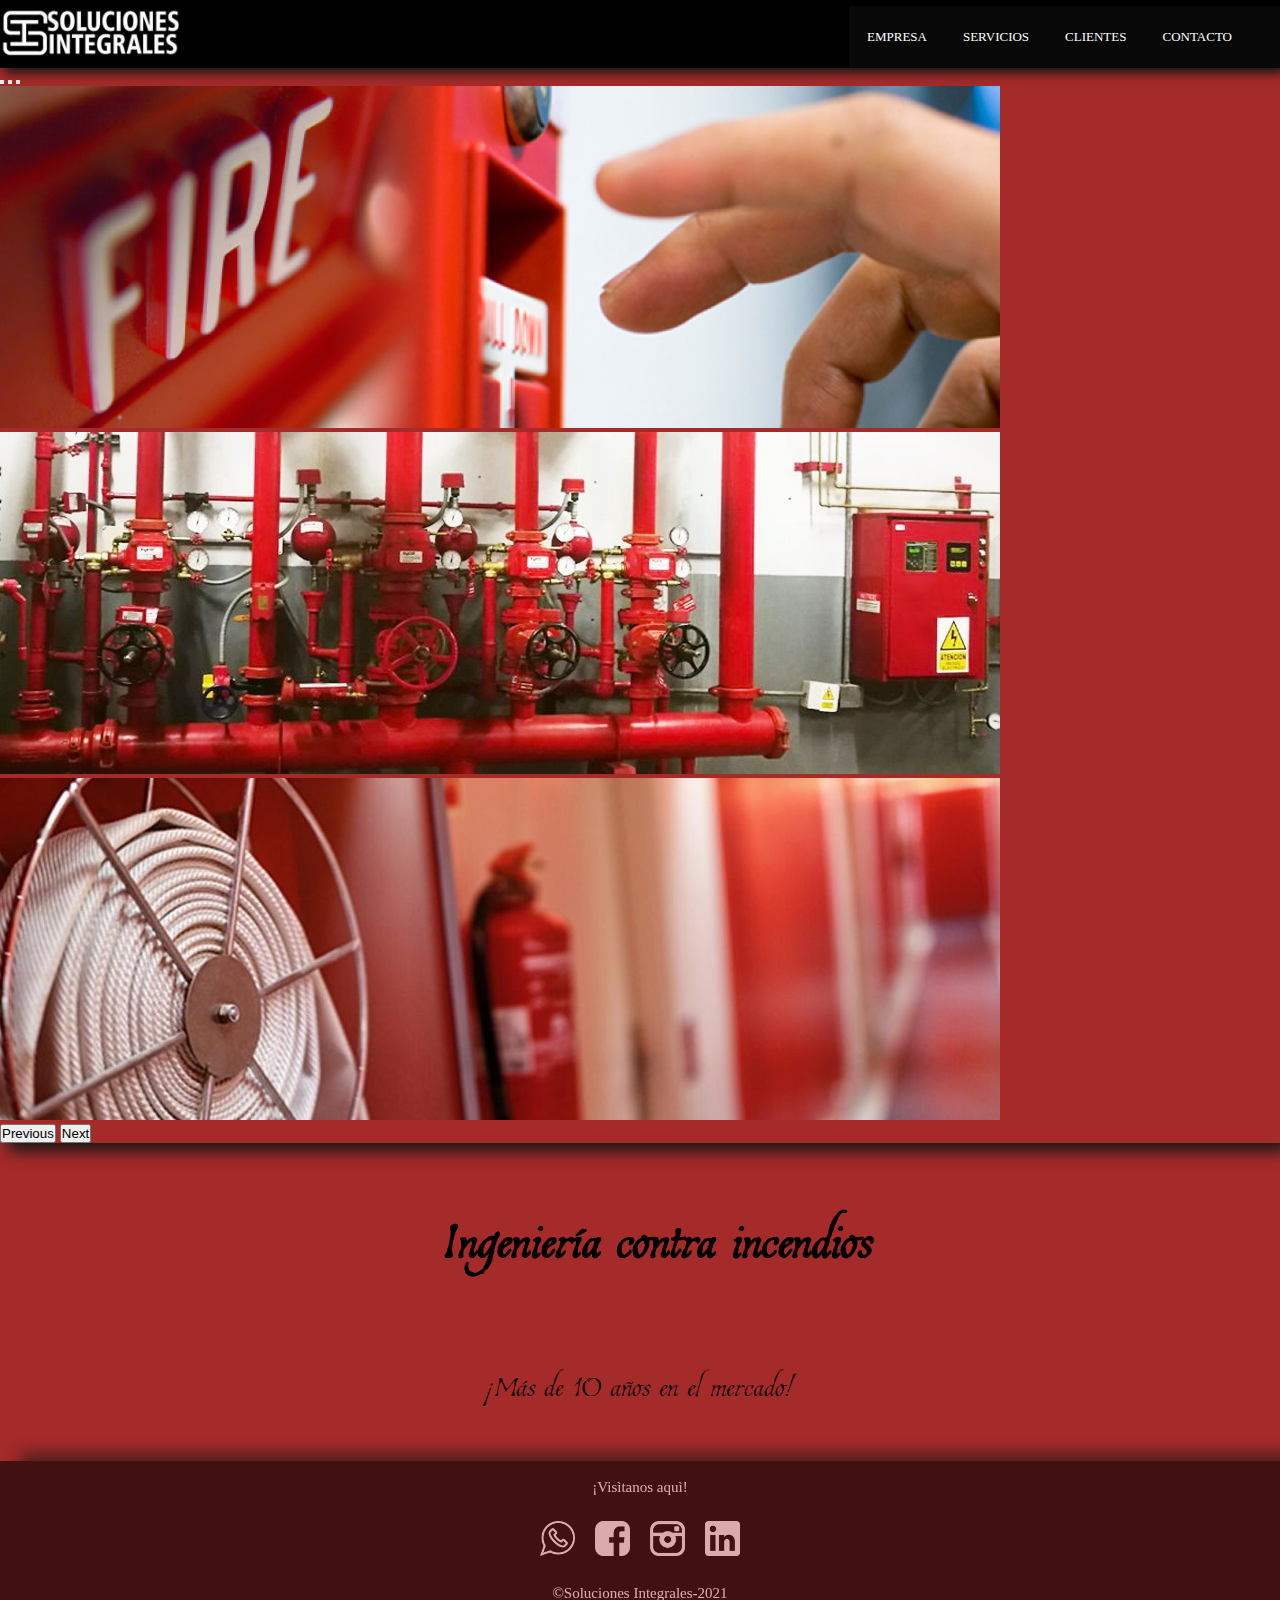
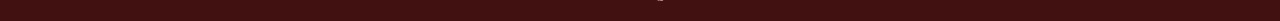
==== index.html @ 703a7215 "1er entrega GIT" ====
<!DOCTYPE html> 
<html lang="en"> 
<head>
    <meta charset="UTF-8">
    <meta http-equiv="X-UA-Compatible" content="IE=edge">
    <meta name="viewport" content="width=device-width, initial-scale=1.0">
    <title>Soluciones Integrales</title>
    <link href="https://cdn.jsdelivr.net/npm/bootstrap@5.1.3/dist/css/bootstrap.min.css" rel="stylesheet" integrity="sha384-1BmE4kWBq78iYhFldvKuhfTAU6auU8tT94WrHftjDbrCEXSU1oBoqyl2QvZ6jIW3" crossorigin="anonymous">
    <link rel="stylesheet" href="./style.css">
    <link rel="preconnect" href="https://fonts.googleapis.com">
<link rel="preconnect" href="https://fonts.gstatic.com" crossorigin>
<link href="https://fonts.googleapis.com/css2?family=Estonia&display=swap" rel="stylesheet">
<link rel="icon" type="image/png" href="./imagenes/favicon_soluciones_integrales.png">
<link rel="preconnect" href="https://fonts.googleapis.com">
<link rel="preconnect" href="https://fonts.gstatic.com" crossorigin>
</head>
<!-- width 0% = 1px
     width 50% = -->
<body id="body">
    <header class="encabezado">
        <!-- Logotipo para header -->
        <div class="headerDiv">
            <section>
                <a href="./index.html" target="_self"> <img class="logo"
                src="./imagenes/sol-int_icono.jpeg" alt="logo"> </a>
            </section>
        </div>
                
        <div class="headerDiv">

            <nav class="menu">
                
                <ul class="lista">
                    <li><a href="./pages/empres.html" target="_self">Empresa</a></li>
                    <li><a href="#">Servicios<!-- sublistas -->
                        <ul class="sublista"></a>
                            <li><a href="./pages/sist-detec.html" target="_self">Sistemas de detecciòn</a></li>
                            <li><a href="./pages/inst-hidr.html" target="_self">Instalaciones hidràulicas</a></li>
                            <li><a href="./pages/hab-bomb.html" target="_self">Habilitaciòn de bomberos</a></li>
                        </ul>
                    </li>
                    <li><a href="./pages/client.html" target="_self">Clientes</a></li>
                    <li><a href="./pages/contactt.html" target="_self">Contacto</a></li>
                </ul>
                    
                <span class="menu_Mobile">
                    <i class="fas fa-bars"></i>
                </span>    
            </nav>
            
        </div>
        
    </header>        
    
    
    <main>        <!--  class="classMain" -->
        <div id="carouselExampleIndicators" class="carousel slide carousel-fade" data-bs-ride="carousel">
            <div class="carousel-indicators">
            <button type="button" data-bs-target="#carouselExampleIndicators" data-bs-slide-to="0" class="active" aria-current="true" aria-label="Slide 1"></button>
            <button type="button" data-bs-target="#carouselExampleIndicators" data-bs-slide-to="1" aria-label="Slide 2"></button>
            <button type="button" data-bs-target="#carouselExampleIndicators" data-bs-slide-to="2" aria-label="Slide 3"></button>
            </div>
            <div class="carousel-inner">
            <div class="carousel-item active">
                <img src="./imagenes/deteccion-Incendios.png" class="d-block w-100" alt="...">
            </div>
            <div class="carousel-item">
                <img src="/imagenes/sistema_contra_incendios.jpg" class="d-block w-100" alt="...">
            </div>
            <div class="carousel-item">
                <img src="/imagenes/hab-bomberos.jpg" class="d-block w-100" alt="...">
            </div>
            </div>
            <button class="carousel-control-prev" type="button" data-bs-target="#carouselExampleIndicators" data-bs-slide="prev">
            <span class="carousel-control-prev-icon" aria-hidden="true"></span>
            <span class="visually-hidden">Previous</span>
            </button>
            <button class="carousel-control-next" type="button" data-bs-target="#carouselExampleIndicators" data-bs-slide="next">
            <span class="carousel-control-next-icon" aria-hidden="true"></span>
            <span class="visually-hidden">Next</span>
            </button>
        </div> 
      
    
   
                 
     <!-- contenido divisiones -->    
        <div class="contenido mainContent">
            <h2 class="letraMain Slogan"> 
                Ingeniería contra incendios
            </h2>
        
            <h3 class="letraMain subLetraMain">  
            ¡Más de 10 años en el mercado!
            </h3>
        </div>                                
    </main>
        
        <!-- Pie de pagina -->
        <!-- <div class="pieDePagina">  -->
            <footer id="piePagina">
                <p id="visitanos" class="pieVisible">¡Visìtanos aquì!</p>
            
                    <div class="linksContainer">
                        <a href="https://api.whatsapp.com/send?phone=+59899518711" target="_blank"><img src="./imagenes/whatsap-logo.png" class="redes" alt="mensajerìa whatsapp"></a>
                
                        <a href="https://www.facebook.com/solucionesintuy" target="_blank"><img src="./imagenes/facebookLink.png" class="redes" alt="Facebook link"></a>
                
                        <a href="https://www.instagram.com/solucionesintuy/" target="_blank"><img src="./imagenes/instaLogo.png" class="redes" alt="Instagram link"></a>
                
                        <a href="#" target="_blank"><img src="./imagenes/linkedinLogo.png" class="redes" alt="Linkedin link"></a>
                    </div> 
                
                <p class="frasePie pieVisible">&copy;Soluciones Integrales-2021 </p>
            </footer>
            <script src="https://cdn.jsdelivr.net/npm/bootstrap@5.1.3/dist/js/bootstrap.bundle.min.js" integrity="sha384-ka7Sk0Gln4gmtz2MlQnikT1wXgYsOg+OMhuP+IlRH9sENBO0LRn5q+8nbTov4+1p" crossorigin="anonymous"></script>
</body>
</html>  <!--<img src="./imagenes/portada_definitiva.jpg" alt="imagen de inicio" class="indexImg">                
 -->    
 <!-- src="./imagenes/img-op'sistemas_de_deteccion.jfif" class="d-block w-100" alt="Imagen portada 1">
              </div>
              <div class="carousel-item">
                <img src="" class="d-block w-100" alt="Imagen portada 2">
              </div>
              <div class="carousel-item">
                <img src="./imagenes/portada_definitiva.jpg" -->
---- style.css ----
*{
    box-sizing: border-box;
    padding: 0;
    margin-left: 0;
    margin-right: 0;
}

/* Logo principal */
.logo {
    width: 180px; 
    height: auto;
    margin-bottom: 7px;
}


/* encabezado(negro) */
.encabezado { 
    height: 68px;  
    width: 100%;
    position: fixed;
    display: flex;
   /*  grid-template-columns: repeat(2,1fr); */ /* */
    justify-content: space-between;
    align-items:flex-end;
    /* añadir sombra */
    z-index: 999;
    box-shadow: 5px 5px 10px rgb(22, 22, 22);
}

/* BARRA NAVEGACION (MENU) */
.menu {
    display: flex; 
    justify-content: flex-end; 
    align-items:flex-end;
    color: blanchedalmond;
    background-color: rgb(8, 8, 8);
    list-style: none;
    display: block;
    float: left;
}
.lista {
    display: flex;
    list-style: none;
    margin-right: 30px;
}
.lista li {
    border-radius: 3px;
    margin: 0 5px;
}
.lista li a {
    padding: 7px 13px;
    text-decoration: none;
    font-size: 13px;
    display: block;/* para q ocupen todo el espacio del li */
    text-transform: uppercase;
    color: white;
}
.lista li a:hover {   
    border-bottom:brown 2px solid;
    clip-path: view-box;
    width:fit-content;
    transition: width 2s;
}
nav .menu li ul {
    display: none;
    position: absolute;
    min-width: none;
    min-height: 10px;
}

.menu li {
    width: 25%;
    font-size: 20px;
}
ul ul {
    position: absolute;
    display: none;
 }
ul ul li {
    display: block;
 }
ul li:hover ul {
    display:block;
 }
  
.lista li .sublista {
    position: absolute;
    background: black;
    width: 200px;
 } 

body {
    background-color: brown;
}

.indexImg {
    width: 100%;
    height: 300px;
    z-index: 500;
}
#carouselExampleIndicators {
    box-shadow: 8px 8px 15px rgb(22, 22, 22);
}

.letraMain {
    font-family: 'Estonia',cursive;
    text-align: center;
}
.Slogan {
    font-weight:bold;
    font-size: 70px;
    margin-top: 4%;
    margin-bottom: 3%;
}
.subLetraMain {
    font-weight: lighter;
    font-size: 40px;
    margin-bottom: 4%;
}
  
    
.linksContainer {
    display: flex;
    justify-content: center;
}
.links {
    color: antiquewhite;
    filter: brightness(75%);
}
.links:hover {
    color: antiquewhite;
    transition: .7s;
    filter: brightness(200%);
}
img.redes {
    max-width: 55px;     
    filter: invert(1); 
    padding: 10px;
}

img.redes:hover {
    /* filter:brightness(100%); */ 
    transition: .7s;
    transform: translate(0px, -10px);
}
     
     
/* Seccion clientes */
.seccionClientes {
    display: grid;
    grid-template-columns: repeat(4,1fr); 
}
.imgClientes {
    margin: 3px;
    padding: 5%;
    max-width:180px; 
}
  

/* parte contacto */
.formulario {
    padding-left: 5%;
    padding-right: 5%;
    padding-top: 0%;
    display: grid;
    grid-template-columns: 49% 49%;
    justify-content: center;
}
.divFormUno {
    width: 100%;
    height: auto;
    display: flex;
    flex-direction: column;
}
/*  .divFormDos textarea {
     height: ;
}  */
.divFormUno input {
    width: 80%;
    height: 25px;
}
.divFormDos textarea {
    width: 85%;
}   
.botonEnviar {
    display: flex;
    justify-items: center;
   
}
.ubicacion {
    display: flex;
    justify-content: center;
    padding-left: 5%;
    padding-right: 5%;
    padding-bottom: 5%;
}



/* acerca fuentes */
.contenido p {
    padding: 0% 5% 3% 5%;
    font-size: 19px;
    font-family: 'PT Serif', serif;
}

.contenido h1 {
    padding: 3%;
}

.contenido h2 {
    padding: 0% 0% 3% 3%;
}

.contenido ul li {
    padding-left: 5%;
    font-size: 19px;
    font-family: 'PT Serif', serif;
}

.linkDecreto184 {
    color: cornsilk;
    font-size: 22px;
    padding-left:3%;
}

/* parrafos pie */

 #visitanos {
    /* display: flex; */
    display: flex;
    align-items:flex-start;
}

.frasePie {
    display: flex;
    align-items:flex-end;
} 

p.pieVisible {
    text-align: center;
    opacity: 1;
    font-size: 15px;
    color: white;
    font-family: 'PT Serif', serif;
    display: flex;
    justify-content: center;
}
/*Seccion clientes*/

/*Grid-Responsive*/
.menu_Mobile .fas{
    margin-right: 10px;
    font-size: 25px;
    color: seashell;
    cursor: pointer;
    display: none;
}
#body {
    display: grid;
    height: 100vh; 
    width: 100%; 
    margin: 0 auto;  
    grid-template-areas:
    "header header"
    "main main"
    "footer footer"; 
    grid-template-rows: 68px auto 160px;
}   
    
    header {
        background-color: black;
        grid-area: header;
        grid-row: 1/2;
        /* grid-column: 1/2; */   
       /*  border: azure solid 5px; */
       /* margin-bottom: ; SOMBRA*/
    } 
    
    main {
        grid-area: main;
        grid-row: 2/3;
        /* border: azure solid 5px; */
    } 
    footer {
        background-color: black;
        opacity: 0.6;
        grid-area: footer;
        grid-row: 3/4;
        /* border: azure solid 5px; */
        display: flex; 
        justify-content: center; 
        align-items:center;
        flex-direction: column;
        box-shadow: 20px -8px 15px rgb(22, 22, 22);
    }
     
    


    /* Propiedades para versiòn mobile */
    @media screen and (max-width: 426px) {
        #body {
            display: grid;
            height: 100vh;  
            max-width: 100%; 
            margin: 0 auto;  
            grid-template-areas:
            "header"
            "main"
            "footer"; 
            grid-template-rows: 40px auto 115px;
        } 
        
        /* header img.logo src:{
            src;
        }   */       
        .header {
            grid-area: 1/2;
            background-color: black;
        }
        .main {
            grid-area: 2/3;
        }
        .footer {
            grid-area: 3/4;
        }
        .encabezado {
            height: 50px;  
            width: 100%;
            position: fixed;
            display: flex;
            justify-content: space-between;
            align-items: center;
        }  
        .menu_Mobile .fas{
            display: flex;
            color: white;
            position: fixed;
        }
        .menu_Mobile li{
            border-radius: 5px;
            margin: 0 5px;
        }
        .menu_Mobile li a {
            padding: 7px 13px;
            text-decoration: none;
            font-size: 13px;
            display: block;/* para q ocupen todo el espacio del li */
            text-transform: uppercase;
            color: white;
        }
        .menu_Mobile li:hover {
            transition: .7s;    
            border-bottom:white auto solid;
        }
        
        .lista {
            display: none;
            position:absolute;
            width: 100vw;
            height: 80%;
            background: rgb(110, 98, 98);
            /* top: -100vh; */
            text-align: center;
            transition: all .6s;
            flex-direction: column;
        }
        .lista li:hover {
            background: none;
            display: flex; 
        }
        .lista li a {
            font-size: 20px;
            color: white;
            font-weight: bold;
        }
        body {
            background-color: brown;
        }
        .logo {
            width: 100px; 
            height: auto;
        } 
        .indexImg {
            width: 100%;
            height: 100px;
        }
        .Slogan {
            font-weight:bold;
            font-size: 40px;
        }
        .subLetraMain {
            font-weight: lighter;
            font-size: 28px;
        }
        img.redes {
            max-width: 40px;     
            filter:invert(1); 
            padding: 8px;
        }
        .seccionClientes {
            display: grid;
            grid-template-columns: repeat(2,1fr);
            /* justify-content: space-between; */
        }
        .imgClientes {
            margin: 3px;
            padding: 10%;
            max-width: 150px;
        }  
        
        /* parte contacto */
        .formulario {
       /*  padding-left: 5%;
        padding-right: 5%; */
        padding-top: 0%;
        display: grid;
        grid-template-columns: 70%;
        justify-content: center;
        }
        .divFormUno {
            width: 45%;
            height: auto;
        }
        .divFormUno input {
            width: 250px;
            height: 25px;
        }
        .divFormDos textarea {
            width: 250px;
            padding-left: 5%;
        } 
        .botonEnviar {
            display: flex;
            justify-items: flex-end;
            
        }
        .botonEnviar input{
            display: flex;
            justify-items: center;
            width: 250px;
            justify-content: center;
        }
        .ubicacion iframe{
            width: auto;
            height: 200px;
        }
            
    
    
    }
    /* ANIMACIONES (Contenido de las pàginas) */
    .mainContent {
        animation-duration: 4s;
        animation-name: mainContent;
        animation-iteration-count: 1;
    }
    @keyframes mainContent {
        0% {
          opacity: 0;
        }
        100% {
          opacity: 1;
        }
    }
     


     
    /* carousel */
    /*.carousel-inner { 
    }*/
/* #piePagina{
  /*   position: absolute;   */
    /* height: ; */
    /*  width: 100%;
    background: black;
    opacity: 0.7;
   grid-row: 3/4; */ 
  
   /* Carrusel iamgenes portada */
    /* .carousel-item { 
       max-height: 500px;
       width: 100%;
    } */ 
    /* 
         
       1000x342px   */
       /*
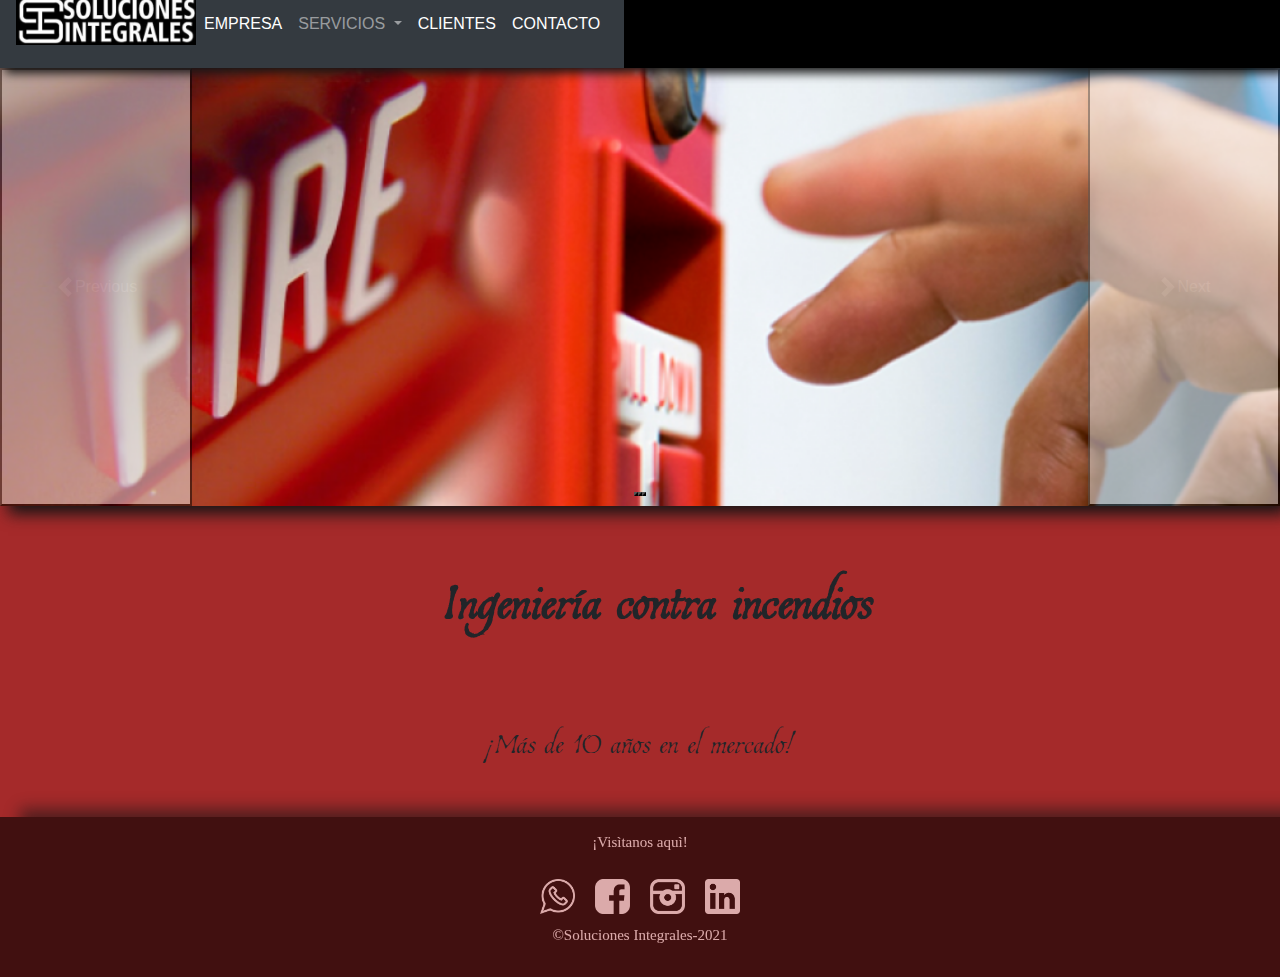
==== commit 534b4035: "Nav con bootstrap" ====
--- a/index.html
+++ b/index.html
@@ -5,6 +5,7 @@
     <meta http-equiv="X-UA-Compatible" content="IE=edge">
     <meta name="viewport" content="width=device-width, initial-scale=1.0">
     <title>Soluciones Integrales</title>
+    <link rel="stylesheet" href="https://maxcdn.bootstrapcdn.com/bootstrap/4.0.0/css/bootstrap.min.css" integrity="sha384-Gn5384xqQ1aoWXA+058RXPxPg6fy4IWvTNh0E263XmFcJlSAwiGgFAW/dAiS6JXm" crossorigin="anonymous">
     <link href="https://cdn.jsdelivr.net/npm/bootstrap@5.1.3/dist/css/bootstrap.min.css" rel="stylesheet" integrity="sha384-1BmE4kWBq78iYhFldvKuhfTAU6auU8tT94WrHftjDbrCEXSU1oBoqyl2QvZ6jIW3" crossorigin="anonymous">
     <link rel="stylesheet" href="./style.css">
     <link rel="preconnect" href="https://fonts.googleapis.com">
@@ -18,39 +19,44 @@
      width 50% = -->
 <body id="body">
     <header class="encabezado">
-        <!-- Logotipo para header -->
-        <div class="headerDiv">
-            <section>
-                <a href="./index.html" target="_self"> <img class="logo"
-                src="./imagenes/sol-int_icono.jpeg" alt="logo"> </a>
-            </section>
-        </div>
-                
-        <div class="headerDiv">
-
-            <nav class="menu">
-                
-                <ul class="lista">
-                    <li><a href="./pages/empres.html" target="_self">Empresa</a></li>
-                    <li><a href="#">Servicios<!-- sublistas -->
-                        <ul class="sublista"></a>
-                            <li><a href="./pages/sist-detec.html" target="_self">Sistemas de detecciòn</a></li>
-                            <li><a href="./pages/inst-hidr.html" target="_self">Instalaciones hidràulicas</a></li>
-                            <li><a href="./pages/hab-bomb.html" target="_self">Habilitaciòn de bomberos</a></li>
-                        </ul>
-                    </li>
-                    <li><a href="./pages/client.html" target="_self">Clientes</a></li>
-                    <li><a href="./pages/contactt.html" target="_self">Contacto</a></li>
+        <nav class="navbar navbar-expand-lg navbar-dark bg-dark py-3">
+            <!-- LOGO -->
+            <a href="./index.html" target="_self"> <img class="logo"
+              src="/imagenes/sol-int_icono.jpeg" alt="logo"> 
+            </a>
+              <button class="navbar-toggler" type="button" data-toggle="collapse" data-target="#navbarSupportedContent" aria-controls="navbarSupportedContent" aria-expanded="false" aria-label="Toggle navigation">
+                <span class="navbar-toggler-icon "></span>
+              </button>
+            
+              <div class="collapse navbar-collapse" id="navbarSupportedContent">
+                <ul class="navbar-nav ml-auto">
+                  <li class="nav-item active">
+                    <a class="nav-link" href="/pages/empresa.html">EMPRESA <span class="sr-only">(current)</span></a>
+                  </li>
+                  
+                  
+                  <!-- DESPLEGABLE -->
+                  <li class="nav-item dropdown">
+                    <a class="nav-link dropdown-toggle" href="#" id="navbarDropdown" role="button" data-toggle="dropdown" aria-haspopup="true" aria-expanded="false">
+                      SERVICIOS
+                    </a>
+                    <div class="dropdown-menu" aria-labelledby="navbarDropdown">
+                      <a class="dropdown-item" href="/pages/sistema-de-detecciones.html">Sistemas de detección</a>
+                      <a class="dropdown-item" href="/pages/instalaciones-hidraulicas.html">Instalaciones hidráulicas</a>
+                      <a class="dropdown-item" href="/pages/habilitacion-bomberos.html">Habilitación de bomberos</a>
+                    </div>
+                  </li>
+                  <li class="nav-item active">
+                      <a class="nav-link" href="/pages/clientes.html">CLIENTES <span class="sr-only">(current)</span></a>
+                  </li>
+                  <li class="nav-item active">
+                      <a class="nav-link" href="/pages/contacto.html">CONTACTO <span class="sr-only">(current)</span></a>
+                  </li>
                 </ul>
-                    
-                <span class="menu_Mobile">
-                    <i class="fas fa-bars"></i>
-                </span>    
-            </nav>
-            
-        </div>
+              </div>
+        </nav>
+    </header>        
         
-    </header>        
     
     
     <main>        <!--  class="classMain" -->
@@ -113,9 +119,14 @@
                 
                 <p class="frasePie pieVisible">&copy;Soluciones Integrales-2021 </p>
             </footer>
-            <script src="https://cdn.jsdelivr.net/npm/bootstrap@5.1.3/dist/js/bootstrap.bundle.min.js" integrity="sha384-ka7Sk0Gln4gmtz2MlQnikT1wXgYsOg+OMhuP+IlRH9sENBO0LRn5q+8nbTov4+1p" crossorigin="anonymous"></script>
+            
+<script src="https://cdn.jsdelivr.net/npm/bootstrap@5.1.3/dist/js/bootstrap.bundle.min.js" integrity="sha384-ka7Sk0Gln4gmtz2MlQnikT1wXgYsOg+OMhuP+IlRH9sENBO0LRn5q+8nbTov4+1p" crossorigin="anonymous"></script>
+<script src="https://code.jquery.com/jquery-3.2.1.slim.min.js" integrity="sha384-KJ3o2DKtIkvYIK3UENzmM7KCkRr/rE9/Qpg6aAZGJwFDMVNA/GpGFF93hXpG5KkN" crossorigin="anonymous"></script>
+<script src="https://cdnjs.cloudflare.com/ajax/libs/popper.js/1.12.9/umd/popper.min.js" integrity="sha384-ApNbgh9B+Y1QKtv3Rn7W3mgPxhU9K/ScQsAP7hUibX39j7fakFPskvXusvfa0b4Q" crossorigin="anonymous"></script>
+<script src="https://maxcdn.bootstrapcdn.com/bootstrap/4.0.0/js/bootstrap.min.js" integrity="sha384-JZR6Spejh4U02d8jOt6vLEHfe/JQGiRRSQQxSfFWpi1MquVdAyjUar5+76PVCmYl" crossorigin="anonymous"></script>
 </body>
-</html>  <!--<img src="./imagenes/portada_definitiva.jpg" alt="imagen de inicio" class="indexImg">                
+</html> 
+ <!--<img src="./imagenes/portada_definitiva.jpg" alt="imagen de inicio" class="indexImg">                
  -->    
  <!-- src="./imagenes/img-op'sistemas_de_deteccion.jfif" class="d-block w-100" alt="Imagen portada 1">
               </div>
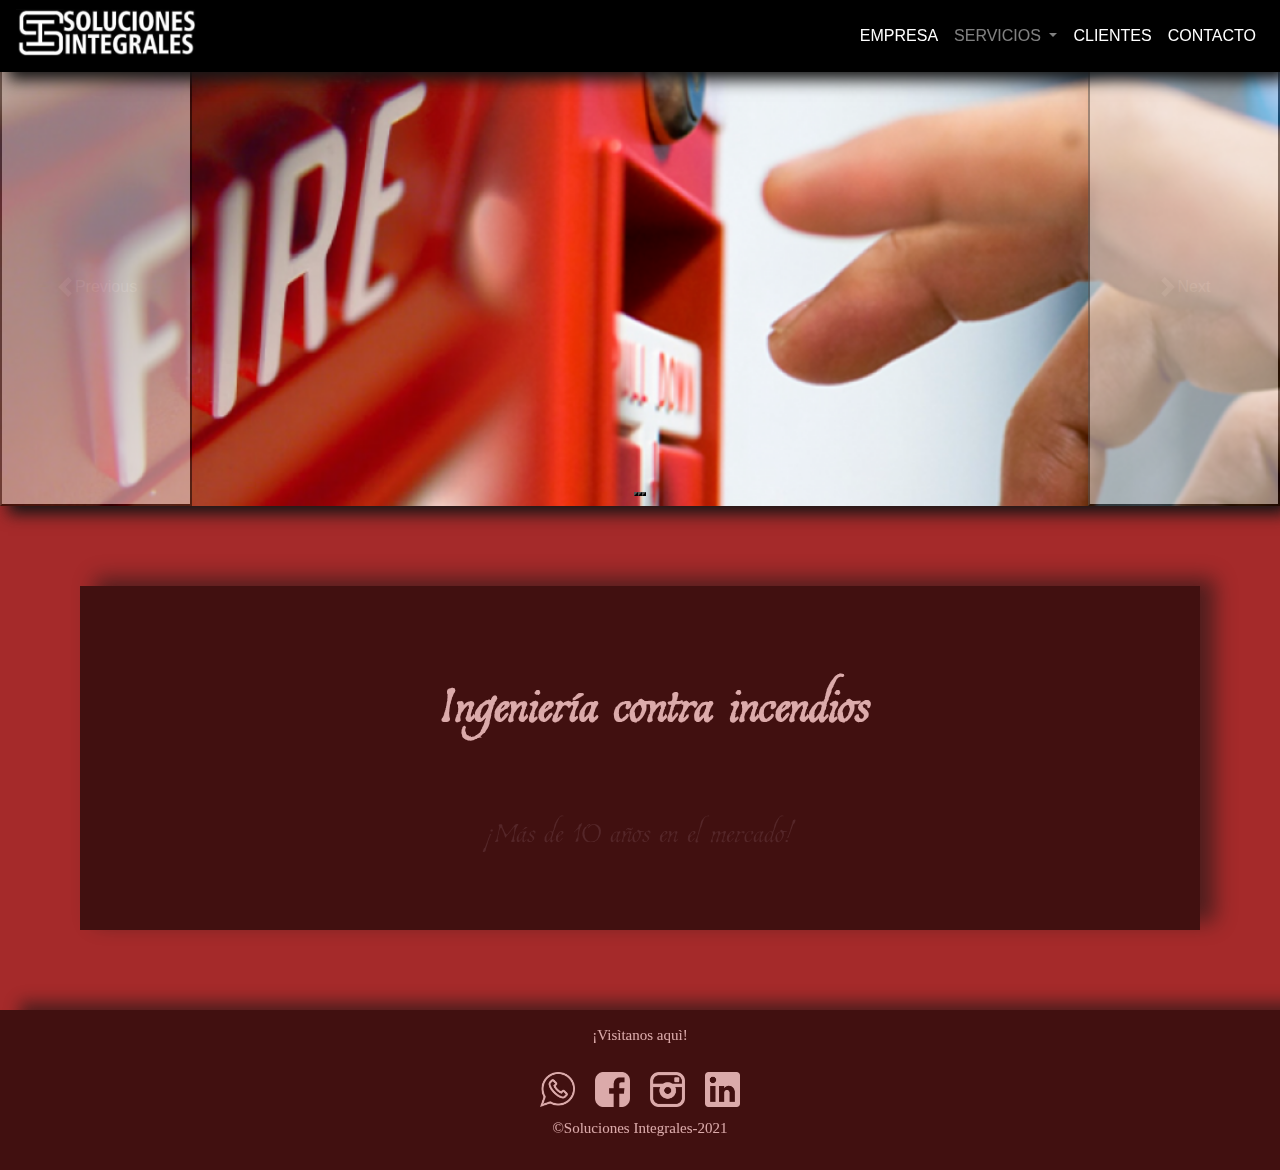
==== commit 2cde21f8: "actualizacion 18/12" ====
--- a/index.html
+++ b/index.html
@@ -19,10 +19,10 @@
      width 50% = -->
 <body id="body">
     <header class="encabezado">
-        <nav class="navbar navbar-expand-lg navbar-dark bg-dark py-3">
+        <nav class="navbar navbar-expand-lg navbar navbar-dark bg-dark fixed-top">
             <!-- LOGO -->
-            <a href="./index.html" target="_self"> <img class="logo"
-              src="/imagenes/sol-int_icono.jpeg" alt="logo"> 
+            <a href="/index.html" target="_self"> <img class="logo"
+              src="./imagenes/sol-int_icono.jpeg" alt="logo"> 
             </a>
               <button class="navbar-toggler" type="button" data-toggle="collapse" data-target="#navbarSupportedContent" aria-controls="navbarSupportedContent" aria-expanded="false" aria-label="Toggle navigation">
                 <span class="navbar-toggler-icon "></span>
@@ -31,7 +31,7 @@
               <div class="collapse navbar-collapse" id="navbarSupportedContent">
                 <ul class="navbar-nav ml-auto">
                   <li class="nav-item active">
-                    <a class="nav-link" href="/pages/empresa.html">EMPRESA <span class="sr-only">(current)</span></a>
+                    <a class="nav-link" href="./pages/empresa.html">EMPRESA <span class="sr-only">(current)</span></a>
                   </li>
                   
                   
@@ -41,16 +41,16 @@
                       SERVICIOS
                     </a>
                     <div class="dropdown-menu" aria-labelledby="navbarDropdown">
-                      <a class="dropdown-item" href="/pages/sistema-de-detecciones.html">Sistemas de detección</a>
-                      <a class="dropdown-item" href="/pages/instalaciones-hidraulicas.html">Instalaciones hidráulicas</a>
-                      <a class="dropdown-item" href="/pages/habilitacion-bomberos.html">Habilitación de bomberos</a>
+                      <a class="dropdown-item" href="./pages/sistema-de-detecciones.html">Sistemas de detección</a>
+                      <a class="dropdown-item" href="./pages/instalaciones-hidraulicas.html">Instalaciones hidráulicas</a>
+                      <a class="dropdown-item" href="./pages/habilitacion-bomberos.html">Habilitación de bomberos</a>
                     </div>
                   </li>
                   <li class="nav-item active">
-                      <a class="nav-link" href="/pages/clientes.html">CLIENTES <span class="sr-only">(current)</span></a>
+                      <a class="nav-link" href="./pages/clientes.html">CLIENTES <span class="sr-only">(current)</span></a>
                   </li>
                   <li class="nav-item active">
-                      <a class="nav-link" href="/pages/contacto.html">CONTACTO <span class="sr-only">(current)</span></a>
+                      <a class="nav-link" href="./pages/contacto.html">CONTACTO <span class="sr-only">(current)</span></a>
                   </li>
                 </ul>
               </div>
@@ -71,10 +71,10 @@
                 <img src="./imagenes/deteccion-Incendios.png" class="d-block w-100" alt="...">
             </div>
             <div class="carousel-item">
-                <img src="/imagenes/sistema_contra_incendios.jpg" class="d-block w-100" alt="...">
+                <img src="./imagenes/sistema_contra_incendios.png" class="d-block w-100" alt="...">
             </div>
             <div class="carousel-item">
-                <img src="/imagenes/hab-bomberos.jpg" class="d-block w-100" alt="...">
+                <img src="./imagenes/hab-bomberos.png" class="d-block w-100" alt="...">
             </div>
             </div>
             <button class="carousel-control-prev" type="button" data-bs-target="#carouselExampleIndicators" data-bs-slide="prev">
--- a/style.css
+++ b/style.css
@@ -10,22 +10,29 @@
     width: 180px; 
     height: auto;
     margin-bottom: 7px;
-}
-
-
-/* encabezado(negro) */
-.encabezado { 
+    background: transparent;
+}
+.navbar-expand-lg {
+    box-shadow: 8px 8px 15px rgb(22, 22, 22);
+    background-color: black !important;/* important provisorio */
+}
+ .encabezado {
+    z-index: 999;
+}  
+
+/* encabezado(negro) 
+ .encabezado { 
     height: 68px;  
     width: 100%;
     position: fixed;
     display: flex;
-   /*  grid-template-columns: repeat(2,1fr); */ /* */
+   /*  grid-template-columns: repeat(2,1fr); 
     justify-content: space-between;
     align-items:flex-end;
-    /* añadir sombra */
+     añadir sombra 
     z-index: 999;
     box-shadow: 5px 5px 10px rgb(22, 22, 22);
-}
+} */
 
 /* BARRA NAVEGACION (MENU) */
 .menu {
@@ -38,57 +45,6 @@
     display: block;
     float: left;
 }
-.lista {
-    display: flex;
-    list-style: none;
-    margin-right: 30px;
-}
-.lista li {
-    border-radius: 3px;
-    margin: 0 5px;
-}
-.lista li a {
-    padding: 7px 13px;
-    text-decoration: none;
-    font-size: 13px;
-    display: block;/* para q ocupen todo el espacio del li */
-    text-transform: uppercase;
-    color: white;
-}
-.lista li a:hover {   
-    border-bottom:brown 2px solid;
-    clip-path: view-box;
-    width:fit-content;
-    transition: width 2s;
-}
-nav .menu li ul {
-    display: none;
-    position: absolute;
-    min-width: none;
-    min-height: 10px;
-}
-
-.menu li {
-    width: 25%;
-    font-size: 20px;
-}
-ul ul {
-    position: absolute;
-    display: none;
- }
-ul ul li {
-    display: block;
- }
-ul li:hover ul {
-    display:block;
- }
-  
-.lista li .sublista {
-    position: absolute;
-    background: black;
-    width: 200px;
- } 
-
 body {
     background-color: brown;
 }
@@ -100,6 +56,7 @@
 }
 #carouselExampleIndicators {
     box-shadow: 8px 8px 15px rgb(22, 22, 22);
+    z-index: 0;
 }
 
 .letraMain {
@@ -172,9 +129,7 @@
     display: flex;
     flex-direction: column;
 }
-/*  .divFormDos textarea {
-     height: ;
-}  */
+
 .divFormUno input {
     width: 80%;
     height: 25px;
@@ -195,33 +150,54 @@
     padding-bottom: 5%;
 }
 
-
+.contenido {
+    z-index: -1;
+    background-color: rgb(0, 0, 0);
+    opacity: 0.6;
+    padding: 2rem;
+    border: 5rem; 
+    margin: 5rem; 
+    box-shadow: 15px -8px 20px rgb(22 22 22);
+}
 
 /* acerca fuentes */
 .contenido p {
+    color: white;
+    opacity: 1;
+    z-index: 1;
     padding: 0% 5% 3% 5%;
     font-size: 19px;
     font-family: 'PT Serif', serif;
+    line-height: 2rem;
 }
 
 .contenido h1 {
-    padding: 3%;
+    color: white;
+    opacity: 1;
+    z-index: 1;
+    padding: 2%;
 }
 
 .contenido h2 {
+    color:white;
+    opacity: 1;
+    z-index: 1;
     padding: 0% 0% 3% 3%;
 }
 
 .contenido ul li {
-    padding-left: 5%;
+    color:white;
+    /* padding-left: 5%; */
     font-size: 19px;
     font-family: 'PT Serif', serif;
 }
 
 .linkDecreto184 {
-    color: cornsilk;
+    color: white;
     font-size: 22px;
     padding-left:3%;
+    opacity: 1;
+    z-index: 1;
 }
 
 /* parrafos pie */
@@ -248,14 +224,9 @@
 }
 /*Seccion clientes*/
 
+
 /*Grid-Responsive*/
-.menu_Mobile .fas{
-    margin-right: 10px;
-    font-size: 25px;
-    color: seashell;
-    cursor: pointer;
-    display: none;
-}
+
 #body {
     display: grid;
     height: 100vh; 
@@ -272,8 +243,8 @@
         background-color: black;
         grid-area: header;
         grid-row: 1/2;
-        /* grid-column: 1/2; */   
-       /*  border: azure solid 5px; */
+        grid-column: 1/3; 
+        /* border: azure solid 5px;  */
        /* margin-bottom: ; SOMBRA*/
     } 
     
@@ -315,66 +286,17 @@
         /* header img.logo src:{
             src;
         }   */       
-        .header {
+         .header {
             grid-area: 1/2;
             background-color: black;
-        }
+        } 
         .main {
             grid-area: 2/3;
         }
         .footer {
             grid-area: 3/4;
         }
-        .encabezado {
-            height: 50px;  
-            width: 100%;
-            position: fixed;
-            display: flex;
-            justify-content: space-between;
-            align-items: center;
-        }  
-        .menu_Mobile .fas{
-            display: flex;
-            color: white;
-            position: fixed;
-        }
-        .menu_Mobile li{
-            border-radius: 5px;
-            margin: 0 5px;
-        }
-        .menu_Mobile li a {
-            padding: 7px 13px;
-            text-decoration: none;
-            font-size: 13px;
-            display: block;/* para q ocupen todo el espacio del li */
-            text-transform: uppercase;
-            color: white;
-        }
-        .menu_Mobile li:hover {
-            transition: .7s;    
-            border-bottom:white auto solid;
-        }
-        
-        .lista {
-            display: none;
-            position:absolute;
-            width: 100vw;
-            height: 80%;
-            background: rgb(110, 98, 98);
-            /* top: -100vh; */
-            text-align: center;
-            transition: all .6s;
-            flex-direction: column;
-        }
-        .lista li:hover {
-            background: none;
-            display: flex; 
-        }
-        .lista li a {
-            font-size: 20px;
-            color: white;
-            font-weight: bold;
-        }
+
         body {
             background-color: brown;
         }
@@ -389,6 +311,15 @@
         .Slogan {
             font-weight:bold;
             font-size: 40px;
+        }
+        .contenido {
+            z-index: -1;
+            background-color: rgb(0, 0, 0);
+            opacity: 0.6;
+            padding: 1rem;
+            border: 2.5rem; 
+            margin: 2.5rem; 
+            box-shadow: 10px -8px 20px rgb(22 22 22);
         }
         .subLetraMain {
             font-weight: lighter;
@@ -451,7 +382,7 @@
     
     }
     /* ANIMACIONES (Contenido de las pàginas) */
-    .mainContent {
+    /* .mainContent {
         animation-duration: 4s;
         animation-name: mainContent;
         animation-iteration-count: 1;
@@ -463,29 +394,4 @@
         100% {
           opacity: 1;
         }
-    }
-     
-
-
-     
-    /* carousel */
-    /*.carousel-inner { 
-    }*/
-/* #piePagina{
-  /*   position: absolute;   */
-    /* height: ; */
-    /*  width: 100%;
-    background: black;
-    opacity: 0.7;
-   grid-row: 3/4; */ 
-  
-   /* Carrusel iamgenes portada */
-    /* .carousel-item { 
-       max-height: 500px;
-       width: 100%;
-    } */ 
-    /* 
-         
-       1000x342px   */
-       /* 
-       
+    } */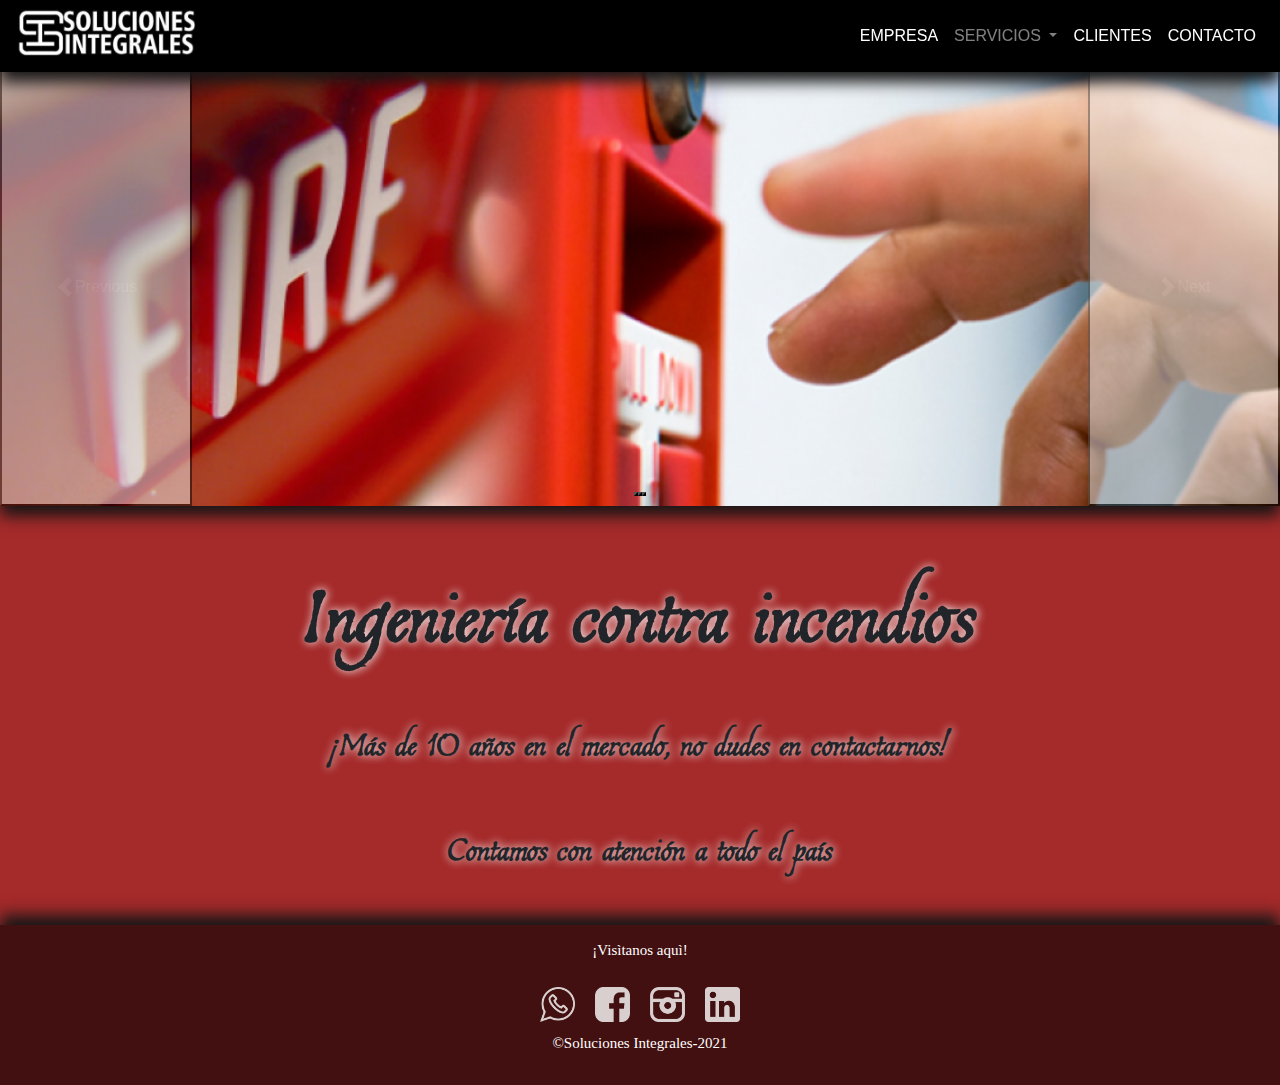
==== commit bef9d9ea: "Proyecto final" ====
--- a/index.html
+++ b/index.html
@@ -4,7 +4,9 @@
     <meta charset="UTF-8">
     <meta http-equiv="X-UA-Compatible" content="IE=edge">
     <meta name="viewport" content="width=device-width, initial-scale=1.0">
+    <meta name="keywords" content="Soluciones Integrales, Anti incendios, deteccion de incendios, habilitacion bomberos, instalaciones hidraulicas">
     <title>Soluciones Integrales</title>
+    <link rel="stylesheet" href="./sass/mi-estilo.css">
     <link rel="stylesheet" href="https://maxcdn.bootstrapcdn.com/bootstrap/4.0.0/css/bootstrap.min.css" integrity="sha384-Gn5384xqQ1aoWXA+058RXPxPg6fy4IWvTNh0E263XmFcJlSAwiGgFAW/dAiS6JXm" crossorigin="anonymous">
     <link href="https://cdn.jsdelivr.net/npm/bootstrap@5.1.3/dist/css/bootstrap.min.css" rel="stylesheet" integrity="sha384-1BmE4kWBq78iYhFldvKuhfTAU6auU8tT94WrHftjDbrCEXSU1oBoqyl2QvZ6jIW3" crossorigin="anonymous">
     <link rel="stylesheet" href="./style.css">
@@ -91,15 +93,18 @@
    
                  
      <!-- contenido divisiones -->    
-        <div class="contenido mainContent">
-            <h2 class="letraMain Slogan"> 
+        <div class="mainContent index">
+            <h2 class="Slogan letraMain"> 
                 Ingeniería contra incendios
             </h2>
         
-            <h3 class="letraMain subLetraMain">  
-            ¡Más de 10 años en el mercado!
+            <h3 class="subLetraMain letraMain">  
+                ¡Más de 10 años en el mercado, no dudes en contactarnos!
             </h3>
-        </div>                                
+            <h3 class="subLetraMain letraMain">  
+              Contamos con atención a todo el país
+          </h3>
+          </div>                                
     </main>
         
         <!-- Pie de pagina -->
@@ -119,7 +124,7 @@
                 
                 <p class="frasePie pieVisible">&copy;Soluciones Integrales-2021 </p>
             </footer>
-            
+          
 <script src="https://cdn.jsdelivr.net/npm/bootstrap@5.1.3/dist/js/bootstrap.bundle.min.js" integrity="sha384-ka7Sk0Gln4gmtz2MlQnikT1wXgYsOg+OMhuP+IlRH9sENBO0LRn5q+8nbTov4+1p" crossorigin="anonymous"></script>
 <script src="https://code.jquery.com/jquery-3.2.1.slim.min.js" integrity="sha384-KJ3o2DKtIkvYIK3UENzmM7KCkRr/rE9/Qpg6aAZGJwFDMVNA/GpGFF93hXpG5KkN" crossorigin="anonymous"></script>
 <script src="https://cdnjs.cloudflare.com/ajax/libs/popper.js/1.12.9/umd/popper.min.js" integrity="sha384-ApNbgh9B+Y1QKtv3Rn7W3mgPxhU9K/ScQsAP7hUibX39j7fakFPskvXusvfa0b4Q" crossorigin="anonymous"></script>
--- a/sass/mi-estilo.css
+++ b/sass/mi-estilo.css
@@ -0,0 +1,158 @@
+/* Sass correspondiente a apartado contacto */
+.contenido .flex_contacto {
+  display: -ms-grid;
+  display: grid;
+  -ms-grid-columns: 50% 50%;
+      grid-template-columns: 50% 50%;
+}
+
+.contenido .flex_contacto .formulario {
+  width: 100%;
+  padding-left: 5%;
+  padding-right: 5%;
+  padding-top: 0%;
+  display: -webkit-box;
+  display: -ms-flexbox;
+  display: flex;
+  -webkit-box-orient: vertical;
+  -webkit-box-direction: normal;
+      -ms-flex-direction: column;
+          flex-direction: column;
+}
+
+.contenido .flex_contacto .formulario .divFormUno {
+  width: 100%;
+  height: auto;
+  display: -webkit-box;
+  display: -ms-flexbox;
+  display: flex;
+  -webkit-box-orient: vertical;
+  -webkit-box-direction: normal;
+      -ms-flex-direction: column;
+          flex-direction: column;
+}
+
+.contenido .flex_contacto .formulario .divFormUno input {
+  width: 100%;
+  height: 40px;
+  border-radius: 5px;
+}
+
+.contenido .flex_contacto .formulario .divFormDos textarea {
+  width: 100%;
+  border-radius: 10px;
+}
+
+.contenido .flex_contacto .formulario .botonEnviar {
+  display: -webkit-box;
+  display: -ms-flexbox;
+  display: flex;
+  -webkit-box-orient: vertical;
+  -webkit-box-direction: normal;
+      -ms-flex-direction: column;
+          flex-direction: column;
+  -webkit-box-align: center;
+      -ms-flex-align: center;
+          align-items: center;
+  margin-top: 10px;
+}
+
+.contenido .flex_contacto .formulario .botonEnviar input {
+  width: 100%;
+  height: 40px;
+  border-radius: 5px;
+  color: white;
+  background-color: green;
+}
+
+.contenido .flex_contacto .formulario .botonEnviar input:hover {
+  background-color: #284202;
+  -webkit-transition: 0.3s;
+  transition: 0.3s;
+}
+
+.contenido .flex_contacto .ubicacion {
+  display: -webkit-box;
+  display: -ms-flexbox;
+  display: flex;
+  -webkit-box-pack: center;
+      -ms-flex-pack: center;
+          justify-content: center;
+  padding-top: 7%;
+  padding-left: 2%;
+  padding-right: 2%;
+  padding-bottom: 3%;
+  height: 700px;
+}
+
+.contenido .formulario {
+  padding-top: 0%;
+  display: -ms-grid;
+  display: grid;
+  -ms-grid-columns: 80%;
+      grid-template-columns: 80%;
+  -webkit-box-pack: center;
+      -ms-flex-pack: center;
+          justify-content: center;
+  -webkit-box-align: center;
+      -ms-flex-align: center;
+          align-items: center;
+  padding-left: 0%;
+  margin-right: 30px;
+}
+
+.contenido .formulario .divFormUno {
+  width: 100%;
+  height: auto;
+}
+
+.contenido .formulario .divFormUno input {
+  width: 250px;
+  height: 25px;
+}
+
+.contenido .formulario .divFormDos textarea {
+  width: 100%;
+  padding-left: 5%;
+}
+
+.contenido .formulario .botonEnviar {
+  display: -webkit-box;
+  display: -ms-flexbox;
+  display: flex;
+  justify-items: flex-end;
+  width: 100%;
+}
+
+.contenido .formulario .botonEnviar input {
+  display: -webkit-box;
+  display: -ms-flexbox;
+  display: flex;
+  justify-items: center;
+  width: 250px;
+  -webkit-box-pack: center;
+      -ms-flex-pack: center;
+          justify-content: center;
+}
+
+@media screen and (max-width: 990px) {
+  .contenido .flex_contacto {
+    display: -webkit-box;
+    display: -ms-flexbox;
+    display: flex;
+    -webkit-box-orient: vertical;
+    -webkit-box-direction: normal;
+        -ms-flex-direction: column;
+            flex-direction: column;
+    /* grid-template-columns: 100%; */
+    gap: 30px;
+  }
+  .contenido .flex_contacto .divFormDos {
+    width: 100%;
+  }
+  .contenido .flex_contacto .ubicacion {
+    width: auto;
+    height: 450px;
+  }
+}
+/*# sourceMappingURL=mi-estilo.css.map */--- a/style.css
+++ b/style.css
@@ -10,161 +10,171 @@
     width: 180px; 
     height: auto;
     margin-bottom: 7px;
-    background: transparent;
 }
 .navbar-expand-lg {
-    box-shadow: 8px 8px 15px rgb(22, 22, 22);
+    box-shadow: 0px 10px 15px rgb(22, 22, 22);
     background-color: black !important;/* important provisorio */
 }
- .encabezado {
+/* .encabezado {
     z-index: 999;
-}  
-
-/* encabezado(negro) 
- .encabezado { 
-    height: 68px;  
-    width: 100%;
-    position: fixed;
-    display: flex;
-   /*  grid-template-columns: repeat(2,1fr); 
-    justify-content: space-between;
-    align-items:flex-end;
-     añadir sombra 
-    z-index: 999;
-    box-shadow: 5px 5px 10px rgb(22, 22, 22);
-} */
+}   */
 
 /* BARRA NAVEGACION (MENU) */
-.menu {
-    display: flex; 
+ /*.menu {
+   display: flex; 
     justify-content: flex-end; 
     align-items:flex-end;
-    color: blanchedalmond;
+    color: white;
     background-color: rgb(8, 8, 8);
     list-style: none;
     display: block;
     float: left;
-}
+}*/
 body {
-    background-color: brown;
+    background-color: rgba(165, 42, 42, 1);
 }
 
 .indexImg {
     width: 100%;
     height: 300px;
-    z-index: 500;
+    z-index: 0;
 }
 #carouselExampleIndicators {
-    box-shadow: 8px 8px 15px rgb(22, 22, 22);
+    box-shadow: 0px 10px 15px rgb(22, 22, 22);
     z-index: 0;
 }
-
+.index {
+    display: flex;
+    flex-direction: column;
+    align-items: center;
+}
 .letraMain {
     font-family: 'Estonia',cursive;
     text-align: center;
+    text-shadow: white 1px 0 10px;
 }
 .Slogan {
     font-weight:bold;
-    font-size: 70px;
-    margin-top: 4%;
+    font-size: 110px;
+    margin-top: 3%;
     margin-bottom: 3%;
 }
 .subLetraMain {
-    font-weight: lighter;
-    font-size: 40px;
+    font-weight: bolder;
+    font-size: 45px;
     margin-bottom: 4%;
 }
-  
-    
 .linksContainer {
     display: flex;
     justify-content: center;
 }
 .links {
-    color: antiquewhite;
+    color: white;
     filter: brightness(75%);
 }
 .links:hover {
-    color: antiquewhite;
+    color: white;
     transition: .7s;
-    filter: brightness(200%);
+    filter: brightness(100%);
+    text-decoration: none;
 }
 img.redes {
     max-width: 55px;     
     filter: invert(1); 
     padding: 10px;
-}
-
+    opacity: 0.8;
+}
 img.redes:hover {
-    /* filter:brightness(100%); */ 
-    transition: .7s;
+    transition: .4s;
+    opacity: 1;
     transform: translate(0px, -10px);
 }
+
      
      
 /* Seccion clientes */
 .seccionClientes {
+    display: flex;
+    /* grid-template-columns: repeat(4,1fr); */ 
+    flex-wrap: wrap;
+    justify-content: center;
+}
+.imgClientes {
+    margin: 1%;
+    padding: 1%;
+    max-width: 160px; 
+} 
+  
+
+/* parte contacto */
+/* PARTE SUSTITUIDA POR SASS */
+
+/* .flex_contacto {
     display: grid;
-    grid-template-columns: repeat(4,1fr); 
-}
-.imgClientes {
-    margin: 3px;
-    padding: 5%;
-    max-width:180px; 
-}
-  
-
-/* parte contacto */
-.formulario {
+    grid-template-columns: 50% 50%;
+} */
+/* .formulario {
+    width: 100%;
     padding-left: 5%;
     padding-right: 5%;
     padding-top: 0%;
-    display: grid;
-    grid-template-columns: 49% 49%;
+    display: flex;
+    flex-direction: column;
+} */
+/* .divFormUno {
+    width: 100%;
+    height: auto;
+    display: flex;
+    flex-direction: column;
+} */
+
+/* .divFormUno input {
+    width: 100%;
+    height: 40px;
+    border-radius: 5px;
+} */
+/* .divFormDos textarea {
+    width: 100%;
+    border-radius: 10px;
+}  */  
+/* .botonEnviar {
+    display: flex;
+    flex-direction: column;
+    align-items: center;
+    margin-top: 10px;
+} */
+/* .botonEnviar input {
+    width: 100%;
+    height: 40px;
+    border-radius: 5px;
+    color: white;
+    background-color: brown;
+} */
+/*.botonEnviar input:hover {
+     background-color: black;
+    transition: 0.5s; 
+}*/
+/* .ubicacion {
+    display: flex;
     justify-content: center;
-}
-.divFormUno {
-    width: 100%;
-    height: auto;
-    display: flex;
-    flex-direction: column;
-}
-
-.divFormUno input {
-    width: 80%;
-    height: 25px;
-}
-.divFormDos textarea {
-    width: 85%;
-}   
-.botonEnviar {
-    display: flex;
-    justify-items: center;
-   
-}
-.ubicacion {
-    display: flex;
-    justify-content: center;
-    padding-left: 5%;
-    padding-right: 5%;
-    padding-bottom: 5%;
-}
-
+    padding-top: 7%;
+    padding-left: 2%;
+    padding-right: 2%;
+    padding-bottom: 3%;
+    height: 700px;
+} */
+/* contenedor autoajustable */
 .contenido {
-    z-index: -1;
-    background-color: rgb(0, 0, 0);
-    opacity: 0.6;
+    background-color:rgba(0, 0, 0, 0.6);
     padding: 2rem;
     border: 5rem; 
     margin: 5rem; 
-    box-shadow: 15px -8px 20px rgb(22 22 22);
-}
+    box-shadow: 15px -12px 20px rgb(22 22 22); 
+  }
 
 /* acerca fuentes */
 .contenido p {
     color: white;
-    opacity: 1;
-    z-index: 1;
     padding: 0% 5% 3% 5%;
     font-size: 19px;
     font-family: 'PT Serif', serif;
@@ -173,21 +183,19 @@
 
 .contenido h1 {
     color: white;
-    opacity: 1;
-    z-index: 1;
     padding: 2%;
 }
 
 .contenido h2 {
     color:white;
-    opacity: 1;
-    z-index: 1;
     padding: 0% 0% 3% 3%;
 }
-
+.contenido h5 {
+    color: white;
+    padding-top: 10px;
+}
 .contenido ul li {
     color:white;
-    /* padding-left: 5%; */
     font-size: 19px;
     font-family: 'PT Serif', serif;
 }
@@ -196,14 +204,11 @@
     color: white;
     font-size: 22px;
     padding-left:3%;
-    opacity: 1;
-    z-index: 1;
 }
 
 /* parrafos pie */
 
- #visitanos {
-    /* display: flex; */
+#visitanos {
     display: flex;
     align-items:flex-start;
 }
@@ -214,15 +219,14 @@
 } 
 
 p.pieVisible {
+    display: flex;
     text-align: center;
-    opacity: 1;
+    justify-content: center;
     font-size: 15px;
     color: white;
     font-family: 'PT Serif', serif;
-    display: flex;
-    justify-content: center;
-}
-/*Seccion clientes*/
+}
+
 
 
 /*Grid-Responsive*/
@@ -244,26 +248,21 @@
         grid-area: header;
         grid-row: 1/2;
         grid-column: 1/3; 
-        /* border: azure solid 5px;  */
-       /* margin-bottom: ; SOMBRA*/
     } 
     
     main {
         grid-area: main;
         grid-row: 2/3;
-        /* border: azure solid 5px; */
     } 
     footer {
-        background-color: black;
-        opacity: 0.6;
+        background-color:rgba(0, 0, 0, 0.6);
         grid-area: footer;
-        grid-row: 3/4;
-        /* border: azure solid 5px; */
-        display: flex; 
+        display: flex;
+        grid-row: 3/4;         
         justify-content: center; 
         align-items:center;
         flex-direction: column;
-        box-shadow: 20px -8px 15px rgb(22, 22, 22);
+        box-shadow: 0px -10px 15px rgb(22, 22, 22);
     }
      
     
@@ -282,11 +281,7 @@
             "footer"; 
             grid-template-rows: 40px auto 115px;
         } 
-        
-        /* header img.logo src:{
-            src;
-        }   */       
-         .header {
+        .header {
             grid-area: 1/2;
             background-color: black;
         } 
@@ -308,22 +303,42 @@
             width: 100%;
             height: 100px;
         }
+        .index {
+            display: flex;
+            flex-direction: column;
+            align-items: center;
+        }
         .Slogan {
             font-weight:bold;
-            font-size: 40px;
+            font-size: 30px;
         }
         .contenido {
-            z-index: -1;
-            background-color: rgb(0, 0, 0);
-            opacity: 0.6;
+            background-color:rgba(0, 0, 0, 0.6);
             padding: 1rem;
             border: 2.5rem; 
-            margin: 2.5rem; 
+            margin: 2rem; 
             box-shadow: 10px -8px 20px rgb(22 22 22);
+        }
+        .contenido h1 {
+            color: white;
+            padding: 2%;
+        }
+        
+        .contenido h2 {
+            color:white;
+            padding: 0% 0% 3% 3%;
+            font-size: 20px;
+        }
+        .contenido h3 {
+            font-size: 5px;
         }
         .subLetraMain {
             font-weight: lighter;
             font-size: 28px;
+        }
+        #visitanos {
+            display: flex;
+            align-items:flex-start;
         }
         img.redes {
             max-width: 40px;     
@@ -331,59 +346,77 @@
             padding: 8px;
         }
         .seccionClientes {
-            display: grid;
-            grid-template-columns: repeat(2,1fr);
-            /* justify-content: space-between; */
+            display: flex;
+            flex-direction: column;
+            justify-content: center; 
+            align-items: center;
         }
         .imgClientes {
-            margin: 3px;
-            padding: 10%;
-            max-width: 150px;
+            margin: 1%;
+            padding: 3%;
+            max-width: 120px;
         }  
         
         /* parte contacto */
-        .formulario {
-       /*  padding-left: 5%;
-        padding-right: 5%; */
+        /* .formulario {
         padding-top: 0%;
         display: grid;
-        grid-template-columns: 70%;
+        grid-template-columns: 80%;
         justify-content: center;
-        }
-        .divFormUno {
-            width: 45%;
+        align-items: center;
+        padding-left: 0%;
+        margin-right: 30px;
+        } */
+        /* .divFormUno {
+            width: 100%;
             height: auto;
-        }
-        .divFormUno input {
+        } */
+        /* .divFormUno input {
             width: 250px;
             height: 25px;
-        }
-        .divFormDos textarea {
+        } */
+        /* .divFormDos textarea {
             width: 250px;
             padding-left: 5%;
-        } 
-        .botonEnviar {
+        } */ 
+        /* .botonEnviar {
             display: flex;
             justify-items: flex-end;
-            
-        }
-        .botonEnviar input{
+        } */
+        /* .botonEnviar input{
             display: flex;
             justify-items: center;
             width: 250px;
             justify-content: center;
-        }
-        .ubicacion iframe{
+        } */
+        /* .ubicacion {
             width: auto;
             height: 200px;
-        }
+        } */
             
     
     
     }
-    /* ANIMACIONES (Contenido de las pàginas) */
-    /* .mainContent {
-        animation-duration: 4s;
+    
+    @media screen and (max-width: 990px) {
+        .Slogan {
+            font-weight:bold;
+            font-size: 70px;
+            padding: 3%;
+        }
+        .subLetraMain {
+            font-weight: lighter;
+            font-size: 50px;
+        }
+    }
+    
+    
+    
+    
+    
+    /* ANIMACIONES (Contenido de texto) */
+    .mainContent {
+        animation-duration: 2.5s;
         animation-name: mainContent;
         animation-iteration-count: 1;
     }
@@ -394,4 +427,4 @@
         100% {
           opacity: 1;
         }
-    } */+    } 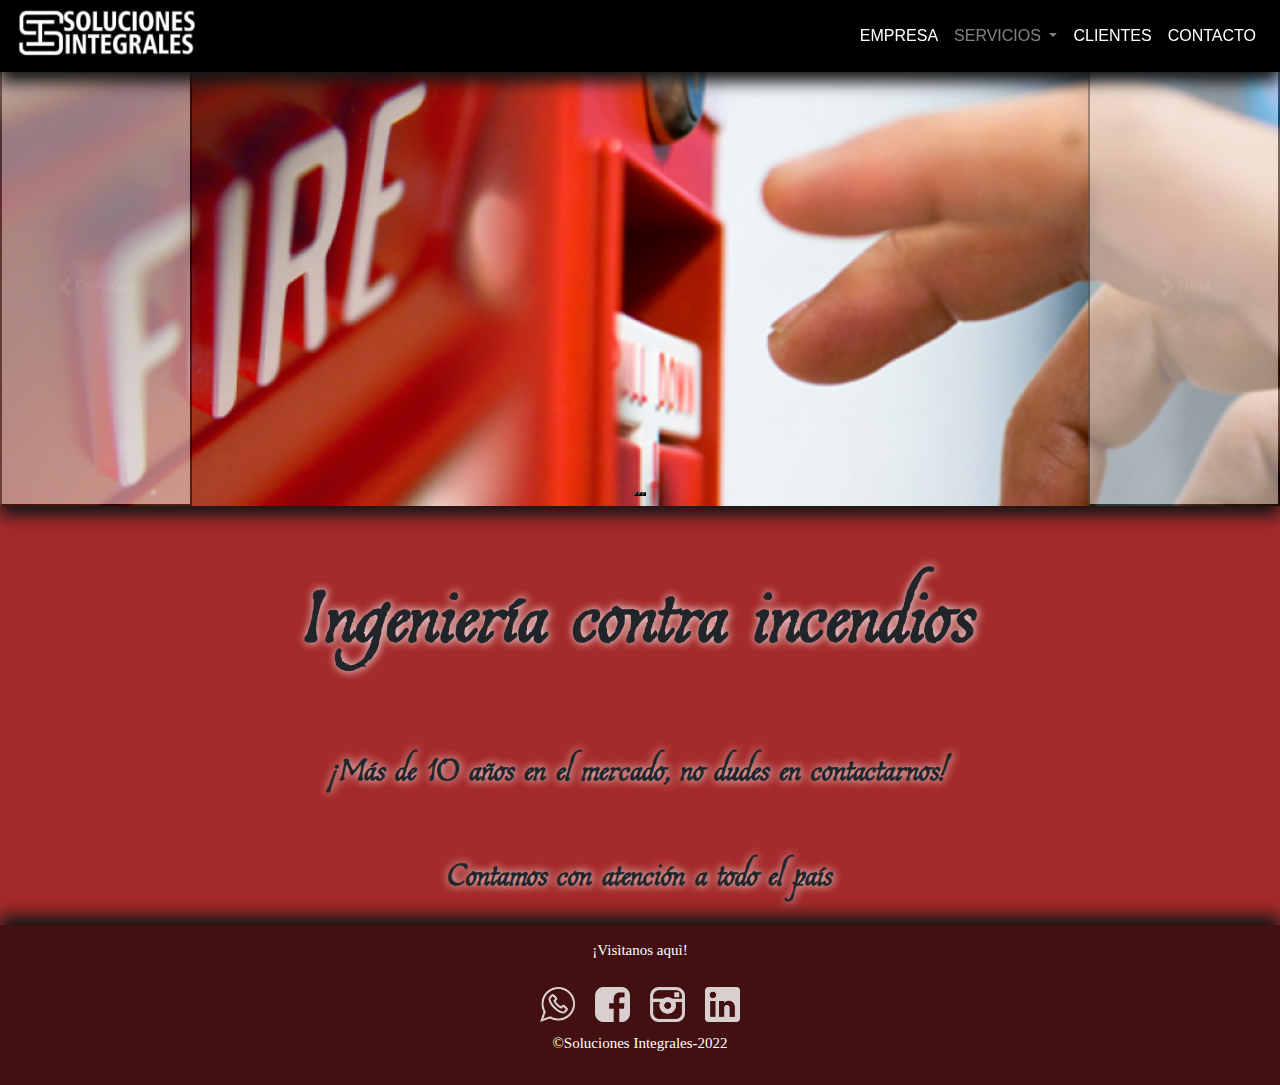
==== commit 51659efa: "Entrega final definitiva" ====
--- a/index.html
+++ b/index.html
@@ -17,12 +17,11 @@
 <link rel="preconnect" href="https://fonts.googleapis.com">
 <link rel="preconnect" href="https://fonts.gstatic.com" crossorigin>
 </head>
-<!-- width 0% = 1px
-     width 50% = -->
+
 <body id="body">
     <header class="encabezado">
         <nav class="navbar navbar-expand-lg navbar navbar-dark bg-dark fixed-top">
-            <!-- LOGO -->
+            
             <a href="/index.html" target="_self"> <img class="logo"
               src="./imagenes/sol-int_icono.jpeg" alt="logo"> 
             </a>
@@ -36,8 +35,6 @@
                     <a class="nav-link" href="./pages/empresa.html">EMPRESA <span class="sr-only">(current)</span></a>
                   </li>
                   
-                  
-                  <!-- DESPLEGABLE -->
                   <li class="nav-item dropdown">
                     <a class="nav-link dropdown-toggle" href="#" id="navbarDropdown" role="button" data-toggle="dropdown" aria-haspopup="true" aria-expanded="false">
                       SERVICIOS
@@ -61,7 +58,7 @@
         
     
     
-    <main>        <!--  class="classMain" -->
+    <main>       
         <div id="carouselExampleIndicators" class="carousel slide carousel-fade" data-bs-ride="carousel">
             <div class="carousel-indicators">
             <button type="button" data-bs-target="#carouselExampleIndicators" data-bs-slide-to="0" class="active" aria-current="true" aria-label="Slide 1"></button>
@@ -89,28 +86,23 @@
             </button>
         </div> 
       
-    
-   
-                 
-     <!-- contenido divisiones -->    
         <div class="mainContent index">
-            <h2 class="Slogan letraMain"> 
-                Ingeniería contra incendios
-            </h2>
+            
+          <h2 class="Slogan letraMain"> 
+            Ingeniería contra incendios
+          </h2>
         
             <h3 class="subLetraMain letraMain">  
-                ¡Más de 10 años en el mercado, no dudes en contactarnos!
+              ¡Más de 10 años en el mercado, no dudes en contactarnos!
             </h3>
+            
             <h3 class="subLetraMain letraMain">  
               Contamos con atención a todo el país
-          </h3>
-          </div>                                
+            </h3>
+        </div>                                
     </main>
-        
-        <!-- Pie de pagina -->
-        <!-- <div class="pieDePagina">  -->
             <footer id="piePagina">
-                <p id="visitanos" class="pieVisible">¡Visìtanos aquì!</p>
+                <p class="visitanos pieVisible">¡Visìtanos aquì!</p>
             
                     <div class="linksContainer">
                         <a href="https://api.whatsapp.com/send?phone=+59899518711" target="_blank"><img src="./imagenes/whatsap-logo.png" class="redes" alt="mensajerìa whatsapp"></a>
@@ -122,7 +114,7 @@
                         <a href="#" target="_blank"><img src="./imagenes/linkedinLogo.png" class="redes" alt="Linkedin link"></a>
                     </div> 
                 
-                <p class="frasePie pieVisible">&copy;Soluciones Integrales-2021 </p>
+                <p class="frasePie pieVisible">&copy;Soluciones Integrales-2022 </p>
             </footer>
           
 <script src="https://cdn.jsdelivr.net/npm/bootstrap@5.1.3/dist/js/bootstrap.bundle.min.js" integrity="sha384-ka7Sk0Gln4gmtz2MlQnikT1wXgYsOg+OMhuP+IlRH9sENBO0LRn5q+8nbTov4+1p" crossorigin="anonymous"></script>
@@ -131,15 +123,7 @@
 <script src="https://maxcdn.bootstrapcdn.com/bootstrap/4.0.0/js/bootstrap.min.js" integrity="sha384-JZR6Spejh4U02d8jOt6vLEHfe/JQGiRRSQQxSfFWpi1MquVdAyjUar5+76PVCmYl" crossorigin="anonymous"></script>
 </body>
 </html> 
- <!--<img src="./imagenes/portada_definitiva.jpg" alt="imagen de inicio" class="indexImg">                
- -->    
- <!-- src="./imagenes/img-op'sistemas_de_deteccion.jfif" class="d-block w-100" alt="Imagen portada 1">
-              </div>
-              <div class="carousel-item">
-                <img src="" class="d-block w-100" alt="Imagen portada 2">
-              </div>
-              <div class="carousel-item">
-                <img src="./imagenes/portada_definitiva.jpg" -->                
+              
                     
                 
             
--- a/style.css
+++ b/style.css
@@ -15,21 +15,7 @@
     box-shadow: 0px 10px 15px rgb(22, 22, 22);
     background-color: black !important;/* important provisorio */
 }
-/* .encabezado {
-    z-index: 999;
-}   */
-
-/* BARRA NAVEGACION (MENU) */
- /*.menu {
-   display: flex; 
-    justify-content: flex-end; 
-    align-items:flex-end;
-    color: white;
-    background-color: rgb(8, 8, 8);
-    list-style: none;
-    display: block;
-    float: left;
-}*/
+
 body {
     background-color: rgba(165, 42, 42, 1);
 }
@@ -47,11 +33,6 @@
     display: flex;
     flex-direction: column;
     align-items: center;
-}
-.letraMain {
-    font-family: 'Estonia',cursive;
-    text-align: center;
-    text-shadow: white 1px 0 10px;
 }
 .Slogan {
     font-weight:bold;
@@ -59,10 +40,15 @@
     margin-top: 3%;
     margin-bottom: 3%;
 }
+.letraMain {
+    font-family: 'Estonia',cursive;
+    text-align: center;
+    text-shadow: white 1px 0 10px;
+}
 .subLetraMain {
     font-weight: bolder;
     font-size: 45px;
-    margin-bottom: 4%;
+    margin: 2% 4%;
 }
 .linksContainer {
     display: flex;
@@ -90,12 +76,9 @@
     transform: translate(0px, -10px);
 }
 
-     
-     
 /* Seccion clientes */
 .seccionClientes {
-    display: flex;
-    /* grid-template-columns: repeat(4,1fr); */ 
+    display: flex; 
     flex-wrap: wrap;
     justify-content: center;
 }
@@ -104,65 +87,6 @@
     padding: 1%;
     max-width: 160px; 
 } 
-  
-
-/* parte contacto */
-/* PARTE SUSTITUIDA POR SASS */
-
-/* .flex_contacto {
-    display: grid;
-    grid-template-columns: 50% 50%;
-} */
-/* .formulario {
-    width: 100%;
-    padding-left: 5%;
-    padding-right: 5%;
-    padding-top: 0%;
-    display: flex;
-    flex-direction: column;
-} */
-/* .divFormUno {
-    width: 100%;
-    height: auto;
-    display: flex;
-    flex-direction: column;
-} */
-
-/* .divFormUno input {
-    width: 100%;
-    height: 40px;
-    border-radius: 5px;
-} */
-/* .divFormDos textarea {
-    width: 100%;
-    border-radius: 10px;
-}  */  
-/* .botonEnviar {
-    display: flex;
-    flex-direction: column;
-    align-items: center;
-    margin-top: 10px;
-} */
-/* .botonEnviar input {
-    width: 100%;
-    height: 40px;
-    border-radius: 5px;
-    color: white;
-    background-color: brown;
-} */
-/*.botonEnviar input:hover {
-     background-color: black;
-    transition: 0.5s; 
-}*/
-/* .ubicacion {
-    display: flex;
-    justify-content: center;
-    padding-top: 7%;
-    padding-left: 2%;
-    padding-right: 2%;
-    padding-bottom: 3%;
-    height: 700px;
-} */
 /* contenedor autoajustable */
 .contenido {
     background-color:rgba(0, 0, 0, 0.6);
@@ -207,12 +131,6 @@
 }
 
 /* parrafos pie */
-
-#visitanos {
-    display: flex;
-    align-items:flex-start;
-}
-
 .frasePie {
     display: flex;
     align-items:flex-end;
@@ -226,8 +144,6 @@
     color: white;
     font-family: 'PT Serif', serif;
 }
-
-
 
 /*Grid-Responsive*/
 
@@ -265,9 +181,6 @@
         box-shadow: 0px -10px 15px rgb(22, 22, 22);
     }
      
-    
-
-
     /* Propiedades para versiòn mobile */
     @media screen and (max-width: 426px) {
         #body {
@@ -336,9 +249,10 @@
             font-weight: lighter;
             font-size: 28px;
         }
-        #visitanos {
+        .visitanos {
             display: flex;
             align-items:flex-start;
+            padding-top: 15px;
         }
         img.redes {
             max-width: 40px;     
@@ -355,47 +269,7 @@
             margin: 1%;
             padding: 3%;
             max-width: 120px;
-        }  
-        
-        /* parte contacto */
-        /* .formulario {
-        padding-top: 0%;
-        display: grid;
-        grid-template-columns: 80%;
-        justify-content: center;
-        align-items: center;
-        padding-left: 0%;
-        margin-right: 30px;
-        } */
-        /* .divFormUno {
-            width: 100%;
-            height: auto;
-        } */
-        /* .divFormUno input {
-            width: 250px;
-            height: 25px;
-        } */
-        /* .divFormDos textarea {
-            width: 250px;
-            padding-left: 5%;
-        } */ 
-        /* .botonEnviar {
-            display: flex;
-            justify-items: flex-end;
-        } */
-        /* .botonEnviar input{
-            display: flex;
-            justify-items: center;
-            width: 250px;
-            justify-content: center;
-        } */
-        /* .ubicacion {
-            width: auto;
-            height: 200px;
-        } */
-            
-    
-    
+        }            
     }
     
     @media screen and (max-width: 990px) {
@@ -409,10 +283,6 @@
             font-size: 50px;
         }
     }
-    
-    
-    
-    
     
     /* ANIMACIONES (Contenido de texto) */
     .mainContent {
